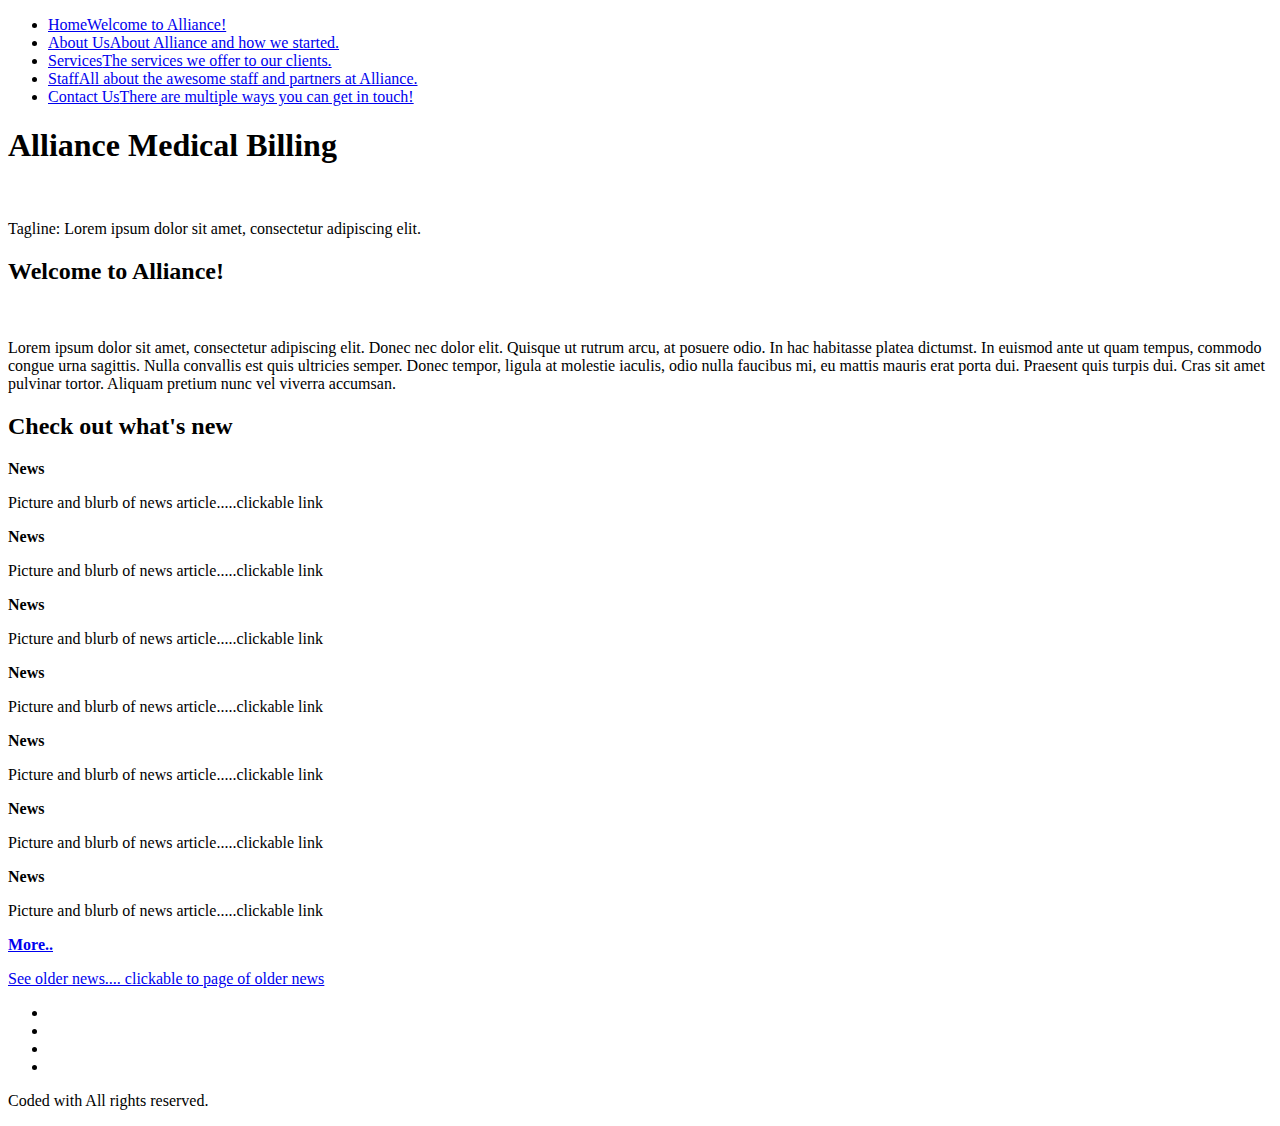
==== caldera/index.html @ 9ca439c9 "WORK" ====
<!DOCTYPE html>
<!--[if lt IE 7 ]><html class="ie ie6" lang="en"><![endif]-->
<!--[if IE 7 ]><html class="ie ie7" lang="en"><![endif]-->
<!--[if IE 8 ]><html class="ie ie8" lang="en"><![endif]-->
<!--[if (gte IE 9)|!(IE)]><!--><html lang="en"><!--<![endif]-->
<head>
<!-- Website Template designed by www.downloadwebsitetemplates.co.uk -->
<meta charset="UTF-8">
<title>Alliance Medical Billing</title>
<meta name="description" content="">
<meta name="keywords" content="">
<meta content="width=device-width, initial-scale=1, maximum-scale=1, user-scalable=no" name="viewport">
<link rel="shortcut icon" href="images/favicon.ico" type="image/x-icon">
<link rel="icon" href="images/favicon.ico" type="image/x-icon">
<!--[if IE]><![endif]-->
<link rel="stylesheet" href="css/style.css">
<script src="js/jquery.js"></script>
<script src="js/scripts.js"></script>
<!--[if lt IE 9]><script src="http://html5shiv.googlecode.com/svn/trunk/html5.js"></script><![endif]-->
</head>
<body id="pagetop">

<div id="sidebar" class="clearfix">

    <p><a class="closebutton" title="" href="javascript:$.pageslide.close()"><span class="fa fa-bars"></span></a></p>
	<div id="mainmenu" class="clearfix">
		<ul>
			<li class="active"><a title="" href="index.html">Home<span>Welcome to Alliance!</span></a></li>
			<li><a title="" href="about.html">About Us<span>About Alliance and how we started.</span></a></li>
			<li><a title="" href="services.html">Services<span>The services we offer to our clients.</span></a></li>
			<li><a title="" href="staff.html">Staff<span>All about the awesome staff and partners at Alliance.</span></a></li>
			<li><a title="" href="contact.html">Contact Us<span>There are multiple ways you can get in touch!</span></a></li>
		</ul>
	</div>

</div>

<div class="container scrollbg clearfix">
	<div id="headercont" class="bodycontainer clearfix">

        <a href="#sidebar" class="togglepanel"><span class="fa fa-bars"></span></a>
		<h1>Alliance Medical Billing</h1><br />
		<span class="hrline"></span>
		<p>Tagline: Lorem ipsum dolor sit amet, consectetur adipiscing elit.</p>

	</div>
</div>

<div class="container clearfix">
	<div class="bodycontainer clearfix">

		<h2>Welcome to Alliance!</h2>
		<img class="imgright" alt="" src="images/600x450.jpg" />
        <p>Lorem ipsum dolor sit amet, consectetur adipiscing elit. Donec nec dolor elit. Quisque ut rutrum arcu, at posuere odio. In hac habitasse platea dictumst. In euismod ante ut quam tempus, commodo congue urna sagittis. Nulla convallis est quis ultricies semper. Donec tempor, ligula at molestie iaculis, odio nulla faucibus mi, eu mattis mauris erat porta dui. Praesent quis turpis dui. Cras sit amet pulvinar tortor. Aliquam pretium nunc vel viverra accumsan.</p>

    </div>
</div>

<div class="container bglightgrey clearfix">
	<div id="grid-list" class="bodycontainer clearfix">

		<h2>Check out what's new</h2>

		<div class="grid">
			<div class="column-6">
				<p><strong>News</strong></p>
				<p>Picture and blurb of news article.....clickable link</p>
			</div>
			<div class="column-6">
				<p><strong>News</strong></p>
				<p>Picture and blurb of news article.....clickable link</p>
			</div>
		</div>

		<div class="grid">
			<div class="column-4">
				<p><strong>News</strong></p>
				<p>Picture and blurb of news article.....clickable link</p>
			</div>
			<div class="column-4">
				<p><strong>News</strong></p>
				<p>Picture and blurb of news article.....clickable link</p>
			</div>
			<div class="column-4">
				<p><strong>News</strong></p>
				<p>Picture and blurb of news article.....clickable link</p>
			</div>
		</div>

		<div class="grid">
			<div class="column-6">
				<p><strong>News</strong></p>
				<p>Picture and blurb of news article.....clickable link</p>
			</div>
			<div class="column-3">
				<p><strong>News</strong></p>
				<p>Picture and blurb of news article.....clickable link</p>
			</div>
			<div class="column-3">
				<a title="" href="news.html"><p><strong>More..</strong></p>
				<p>See older news.... clickable to page of older news</p></a>
			</div>
		</div>

    </div>
</div>


<div class="container bggreen clearfix">
	<div id="footercont" class="bodycontainer clearfix">

		<div class="grid">
			<div class="column-2">
				<p><a class="scrolltop" title="back to top" href="#pagetop"><span class="fa fa-angle-double-up"></span></a></p>
			</div>
			<div class="column-10 textright">
				<div id="socialmedia" class="clearfix">
					<ul>
						<li><a title="" href="https://www.facebook.com/AllianceMedicalBilling/timeline" rel="external"><span class="fa fa-facebook"></span></a></li>
						<li><a title="" href="#" rel="external"><span class="fa fa-twitter"></span></a></li>
						<li><a title="" href="#" rel="external"><span class="fa fa-google-plus"></span></a></li>
						<li><a title="" href="#" rel="external"><span class="fa fa-linkedin"></span></a></li>
					</ul>
				</div>
				<p>Coded with <span class="fa fa-heart"></span> All rights reserved. </p>
			</div>
		</div>

	</div>
</div>

<script src="js/pageslide.min.js"></script>
<script> $(".togglepanel").pageslide({ direction: "right", speed: 150, modal: true }); </script>

</body>
</html>
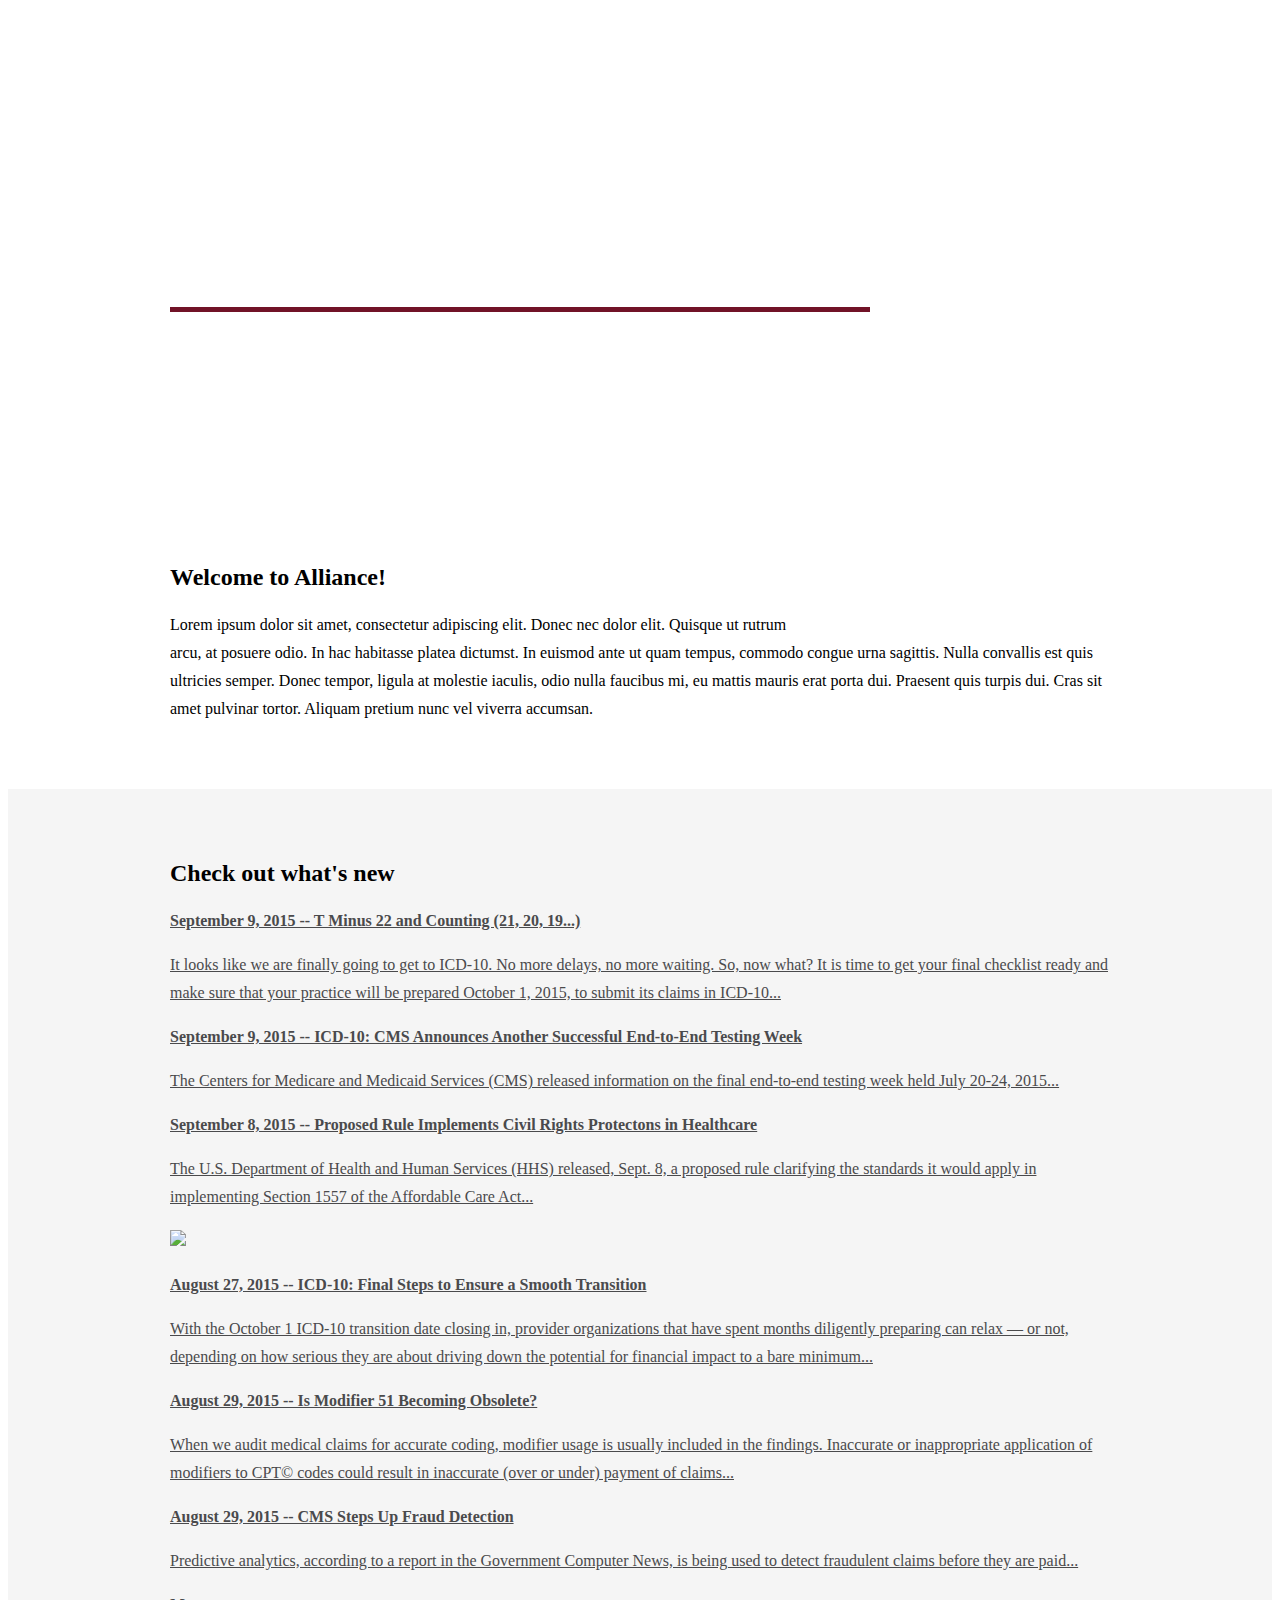
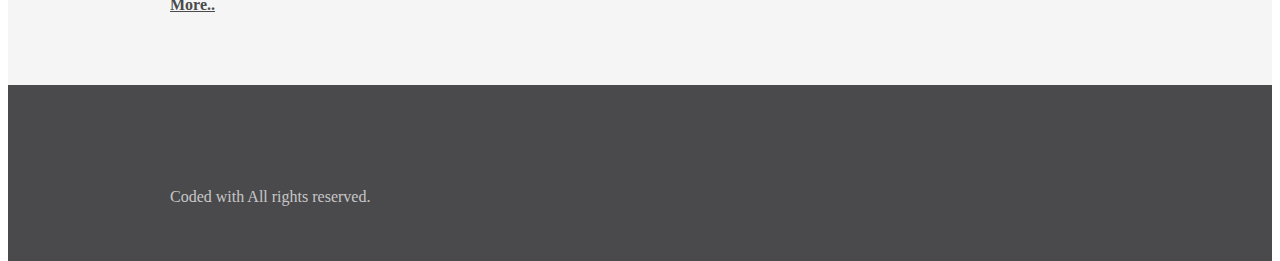
==== commit df8b20ab: "detail fix" ====
--- a/caldera/index.html
+++ b/caldera/index.html
@@ -28,7 +28,7 @@
 			<li class="active"><a title="" href="index.html">Home<span>Welcome to Alliance!</span></a></li>
 			<li><a title="" href="about.html">About Us<span>About Alliance and how we started.</span></a></li>
 			<li><a title="" href="services.html">Services<span>The services we offer to our clients.</span></a></li>
-			<li><a title="" href="staff.html">Staff<span>All about the awesome staff and partners at Alliance.</span></a></li>
+			<li><a title="" href="staff.html">Staff<span>All about the great staff and partners at Alliance.</span></a></li>
 			<li><a title="" href="contact.html">Contact Us<span>There are multiple ways you can get in touch!</span></a></li>
 		</ul>
 	</div>
@@ -63,42 +63,42 @@
 
 		<div class="grid">
 			<div class="column-6">
-				<p><strong>News</strong></p>
-				<p>Picture and blurb of news article.....clickable link</p>
+				<a title="" href="http://news.aapc.com/t-minus-22-and-counting-21-20-19/" target="_blank"><p><strong>September 9, 2015 -- T Minus 22 and Counting (21, 20, 19...)</strong></p>
+				<p>It looks like we are finally going to get to ICD-10. No more delays, no more waiting. So, now what? It is time to get your final checklist ready and make sure that your practice will be prepared October 1, 2015, to submit its claims in ICD-10...</p></a>
 			</div>
 			<div class="column-6">
-				<p><strong>News</strong></p>
-				<p>Picture and blurb of news article.....clickable link</p>
+				<a title="" href="http://news.aapc.com/icd-10-cms-announces-another-successful-end-to-end-testing-week/" target="_blank"><p><strong>September 9, 2015 -- ICD-10: CMS Announces Another Successful End-to-End Testing Week</strong></p>
+				<p>The Centers for Medicare and Medicaid Services (CMS) released information on the final end-to-end testing week held July 20-24, 2015...</p></a>
 			</div>
 		</div>
 
 		<div class="grid">
 			<div class="column-4">
-				<p><strong>News</strong></p>
-				<p>Picture and blurb of news article.....clickable link</p>
+				<a title="" href="http://news.aapc.com/proposed-rule-implements-civil-rights-protections-in-healthcare/" target="_blank"><p><strong>September 8, 2015 -- Proposed Rule Implements Civil Rights Protectons in Healthcare</strong></p>
+				<p>The U.S. Department of Health and Human Services (HHS) released, Sept. 8, a proposed rule clarifying the standards it would apply in implementing Section 1557 of the Affordable Care Act...</p></a>
 			</div>
 			<div class="column-4">
-				<p><strong>News</strong></p>
-				<p>Picture and blurb of news article.....clickable link</p>
+				<img class='news-img' src="https://images.unsplash.com/38/awhCbhLqRceCdjcPQUnn_IMG_0249.jpg?q=80&fm=jpg&s=293cce57f99e5d60745e1da9da9db675" target="_blank"><p><strong></strong></p>
+				<p></p></img>
 			</div>
 			<div class="column-4">
-				<p><strong>News</strong></p>
-				<p>Picture and blurb of news article.....clickable link</p>
+				<a title="" href="http://news.aapc.com/icd-10-final-steps-to-ensure-a-smooth-transition/" target="_blank"><p><strong>August 27, 2015 -- ICD-10: Final Steps to Ensure a Smooth Transition</strong></p>
+				<p>With the October 1 ICD-10 transition date closing in, provider organizations that have spent months diligently preparing can relax — or not, depending on how serious they are about driving down the potential for financial impact to a bare minimum...</p></a>
 			</div>
 		</div>
 
 		<div class="grid">
 			<div class="column-6">
-				<p><strong>News</strong></p>
-				<p>Picture and blurb of news article.....clickable link</p>
+				<a title="" href="http://news.aapc.com/is-modifier-51-becoming-obsolete/" target="_blank"><p><strong>August 29, 2015 -- Is Modifier 51 Becoming Obsolete?</strong></p>
+				<p>When we audit medical claims for accurate coding, modifier usage is usually included in the findings.  Inaccurate or inappropriate application of modifiers to CPT© codes could result in inaccurate (over or under) payment of claims...</p></a>
 			</div>
 			<div class="column-3">
-				<p><strong>News</strong></p>
-				<p>Picture and blurb of news article.....clickable link</p>
+				<a title="" href="http://news.aapc.com/cms-steps-up-fraud-detection/" target="_blank"><p><strong>August 29, 2015 -- CMS Steps Up Fraud Detection</strong></p>
+				<p>Predictive analytics, according to a report in the Government Computer News, is being used to detect fraudulent claims before they are paid...</p>
 			</div>
 			<div class="column-3">
 				<a title="" href="news.html"><p><strong>More..</strong></p>
-				<p>See older news.... clickable to page of older news</p></a>
+				<p></p></a>
 			</div>
 		</div>
 
--- a/caldera/css/style.css
+++ b/caldera/css/style.css
@@ -0,0 +1,448 @@
+/* ==================================================
+   CSS Imports
+================================================== */
+
+@import url("reset.css");
+@import url("typography.css");
+@import url("columns.css");
+@import url("buttons.css");
+
+/* ==================================================
+   Icon Fonts
+================================================== */
+
+@import url("fonts/fontawesome/font-awesome.css");
+
+/* ==================================================
+   Google Fonts
+================================================== */
+
+@import url("http://fonts.googleapis.com/css?family=Source+Sans+Pro:300,300italic,400,400italic,600,600italic,700,700italic");
+
+/* ==================================================
+   Global Styles
+================================================== */
+
+*
+{
+	-webkit-box-sizing: border-box;
+	-moz-box-sizing: border-box;
+	box-sizing: border-box;
+}
+
+html
+{
+	height: 100%;
+	overflow: auto;
+
+	-webkit-font-smoothing: antialiased;
+	-webkit-text-size-adjust: 100%;
+	-ms-text-size-adjust: 100%;
+}
+
+body
+{
+	background: #FFF;
+	padding: 0;
+
+	text-rendering: optimizeLegibility;
+	vertical-align: baseline;
+}
+
+::selection
+{
+	background: #711327;
+	color: #FFF;
+}
+
+::-moz-selection
+{
+	background: #711327;
+	color: #FFF;
+}
+
+img
+{
+	-webkit-backface-visibility: hidden;
+	-moz-backface-visibility: hidden;
+	-ms-backface-visibility: hidden;
+}
+
+/* ==================================================
+   Background Colours
+================================================== */
+
+.bglightgrey
+{
+	background: #F5F5F5;
+}
+
+.bggreen
+{
+	background: #4a4a4c;
+	color: #FFF;
+}
+
+/* ==================================================
+   Images
+================================================== */
+
+img.imgright
+{
+	float: right;
+	width: 100%;
+	max-width: 300px;
+	margin: 0 0 20px 20px;
+}
+
+img.imgleft
+{
+	float: left;
+	width: 100%;
+	max-width: 300px;
+	margin: 0 20px 20px 0;
+}
+
+/* ==================================================
+   General Layout Styles
+================================================== */
+
+.container
+{
+	width: 100%;
+	min-width: 280px;
+	line-height: 28px;
+}
+
+	.container .bodycontainer
+	{
+		margin: 0 auto;
+		width: 100%;
+		min-width: 300px;
+		max-width: 1000px;
+		padding: 50px 30px;
+	}
+
+#pageslide
+{
+    display: none;
+    position: absolute;
+    position: fixed;
+    top: 0;
+    height: 100%;
+    z-index: 999999;
+	overflow: auto;
+    width: 260px;
+    padding: 20px;
+    background: #333;
+    color: #FFF;
+	line-height: 26px;
+}
+
+	#sidebar
+	{
+		display: none;
+	}
+
+		#sidebar p a.closebutton
+		{
+			display: block;
+			line-height: 40px;
+			width: 100%;
+			max-width: 40px;
+			font-size: 26px;
+			margin: 0 0 20px 20px;
+			background: #444;
+			text-align: center;
+			color: #FFF;
+		}
+
+			#sidebar p a:hover.closebutton
+			{
+				background: #711327;
+			}
+
+		#sidebar #mainmenu
+		{
+			margin: 0 0 20px 0;
+		}
+
+			#sidebar #mainmenu ul
+			{
+				float: left;
+				width: 100%;
+				margin: 0;
+				list-style-type: none;
+			}
+
+				#sidebar #mainmenu ul li
+				{
+					display: block;
+				}
+
+					#sidebar #mainmenu ul li a
+					{
+						float: left;
+						width: 100%;
+						color: #FFF;
+						padding: 8px 20px 8px 20px;
+						font-weight: 300;
+						text-transform: uppercase;
+					}
+
+						#sidebar #mainmenu ul li.active a
+						{
+							background: #292929;
+						}
+
+						#sidebar #mainmenu ul li a span
+						{
+							display: block;
+							color: #FFF;
+							color: rgba(255, 255, 255, 0.5);
+							font-weight: 300;
+							font-size: 14px;
+							line-height: 18px;
+							text-transform: none;
+						}
+
+.scrollbg
+{
+	overflow: hidden;
+	width: 100%;
+	background: url("../images/bg-1.jpg") no-repeat top center fixed;
+	background-size: cover;
+
+	min-height: 300px;
+	height: auto !important;
+	height: 300px;
+}
+
+/* ==================================================
+   Sections
+================================================== */
+
+#headercont
+{
+	padding-top: 50px;
+	padding-bottom: 50px;
+}
+
+	#headercont a.togglepanel
+	{
+		float: left;
+		color: #FFF;
+		font-size: 32px;
+		margin: 0 0 15px 0;
+	}
+
+		#headercont a:hover.togglepanel
+		{
+			color: #711327;
+		}
+
+	#headercont h1
+	{
+		clear: both;
+		float: left;
+		display: inline-block;
+		font-weight: 900;
+		width: 100%;
+		max-width: 700px;
+		font-size: 66px;
+		line-height: 66px;
+		color: #FFF;
+		text-transform: uppercase;
+		letter-spacing: -3px;
+	}
+
+	#headercont span.hrline
+	{
+		width: 100%;
+		max-width: 700px;
+		height: 5px;
+		background: #711327;
+		display: inline-block;
+	}
+
+	#headercont p
+	{
+		font-size: 31px;
+		line-height: 31px;
+		margin: 30px 0;
+		font-style: italic;
+		width: 100%;
+		max-width: 700px;
+		color: #FFF;
+		color: rgba(255, 255, 255, 0.7);
+	}
+
+.column-4 #socialmedia a span{
+	color: #4a4a4c;
+}
+.column-4 #socialmedia a span:hover{
+	color: #711327;
+}
+
+#grid-list .grid a{
+	color: #4a4a4c;
+}
+
+#grid-list .grid a:hover{
+	color: #711327;
+}
+
+
+#map-canvas {
+  float: left;
+  width: 450px;
+  height: 300px;
+  background-color: #CCC;
+}
+
+#footercont
+{
+	color: #FFF;
+	color: rgba(255, 255, 255, 0.7);
+}
+
+	#footercont p
+	{
+		margin: 0;
+	}
+
+	#footercont a
+	{
+		color: #FFF;
+	}
+
+		#footercont a.scrolltop
+		{
+			font-size: 36px;
+		}
+
+		#footercont #socialmedia ul
+		{
+			margin: 0 0 20px 0;
+		}
+
+		#footercont #socialmedia ul li
+		{
+			display: inline-block;
+			list-style-type: none;
+			margin: 0 0 0 20px;
+			padding: 0;
+		}
+
+			#footercont #socialmedia ul li a
+			{
+				font-size: 32px;
+				color: #FFF;
+				color: rgba(255, 255, 255, 0.6);
+			}
+
+				#footercont #socialmedia ul li a:hover
+				{
+					color: #FFF;
+				}
+
+
+/* ==================================================
+   Responsive Media Queries - Tablets
+================================================== */
+
+@media screen and (max-width: 768px)
+{
+
+	img.imgright
+	{
+		float: none;
+		width: 100%;
+		max-width: 300px;
+		margin: 0 0 20px 0;
+	}
+
+	img.imgleft
+	{
+		float: none;
+		width: 100%;
+		max-width: 300px;
+		margin: 0 0 20px 0;
+	}
+
+	.container .bodycontainer
+	{
+		padding: 40px 30px;
+	}
+
+	#headercont
+	{
+		padding-top: 30px;
+		padding-bottom: 30px;
+	}
+
+		#headercont h1
+		{
+			font-size: 54px;
+			line-height: 54px;
+			letter-spacing: -1.5px;
+		}
+
+			#headercont p
+			{
+				font-size: 24px;
+				line-height: 24px;
+				margin: 15px 0;
+			}
+
+	#headercont a.togglepanel
+	{
+		float: left;
+	}
+
+	#footercont a.scrolltop
+	{
+		display: block;
+		margin: 0 0 20px 0;
+	}
+
+	#footercont #socialmedia ul li
+	{
+		margin: 0 20px 0 0;
+	}
+
+}
+
+/* ==================================================
+   Responsive Media Queries - Mobiles
+================================================== */
+
+@media screen and (max-width: 480px)
+{
+
+	.container .bodycontainer
+	{
+		padding: 30px;
+	}
+
+	#headercont
+	{
+		padding-top: 20px;
+		padding-bottom: 30px;
+	}
+
+		#headercont h1
+		{
+			font-size: 40px;
+			line-height: 40px;
+			letter-spacing: -1px;
+		}
+
+			#headercont p
+			{
+				font-size: 21px;
+				line-height: 21px;
+				margin: 10px 0;
+			}
+
+}
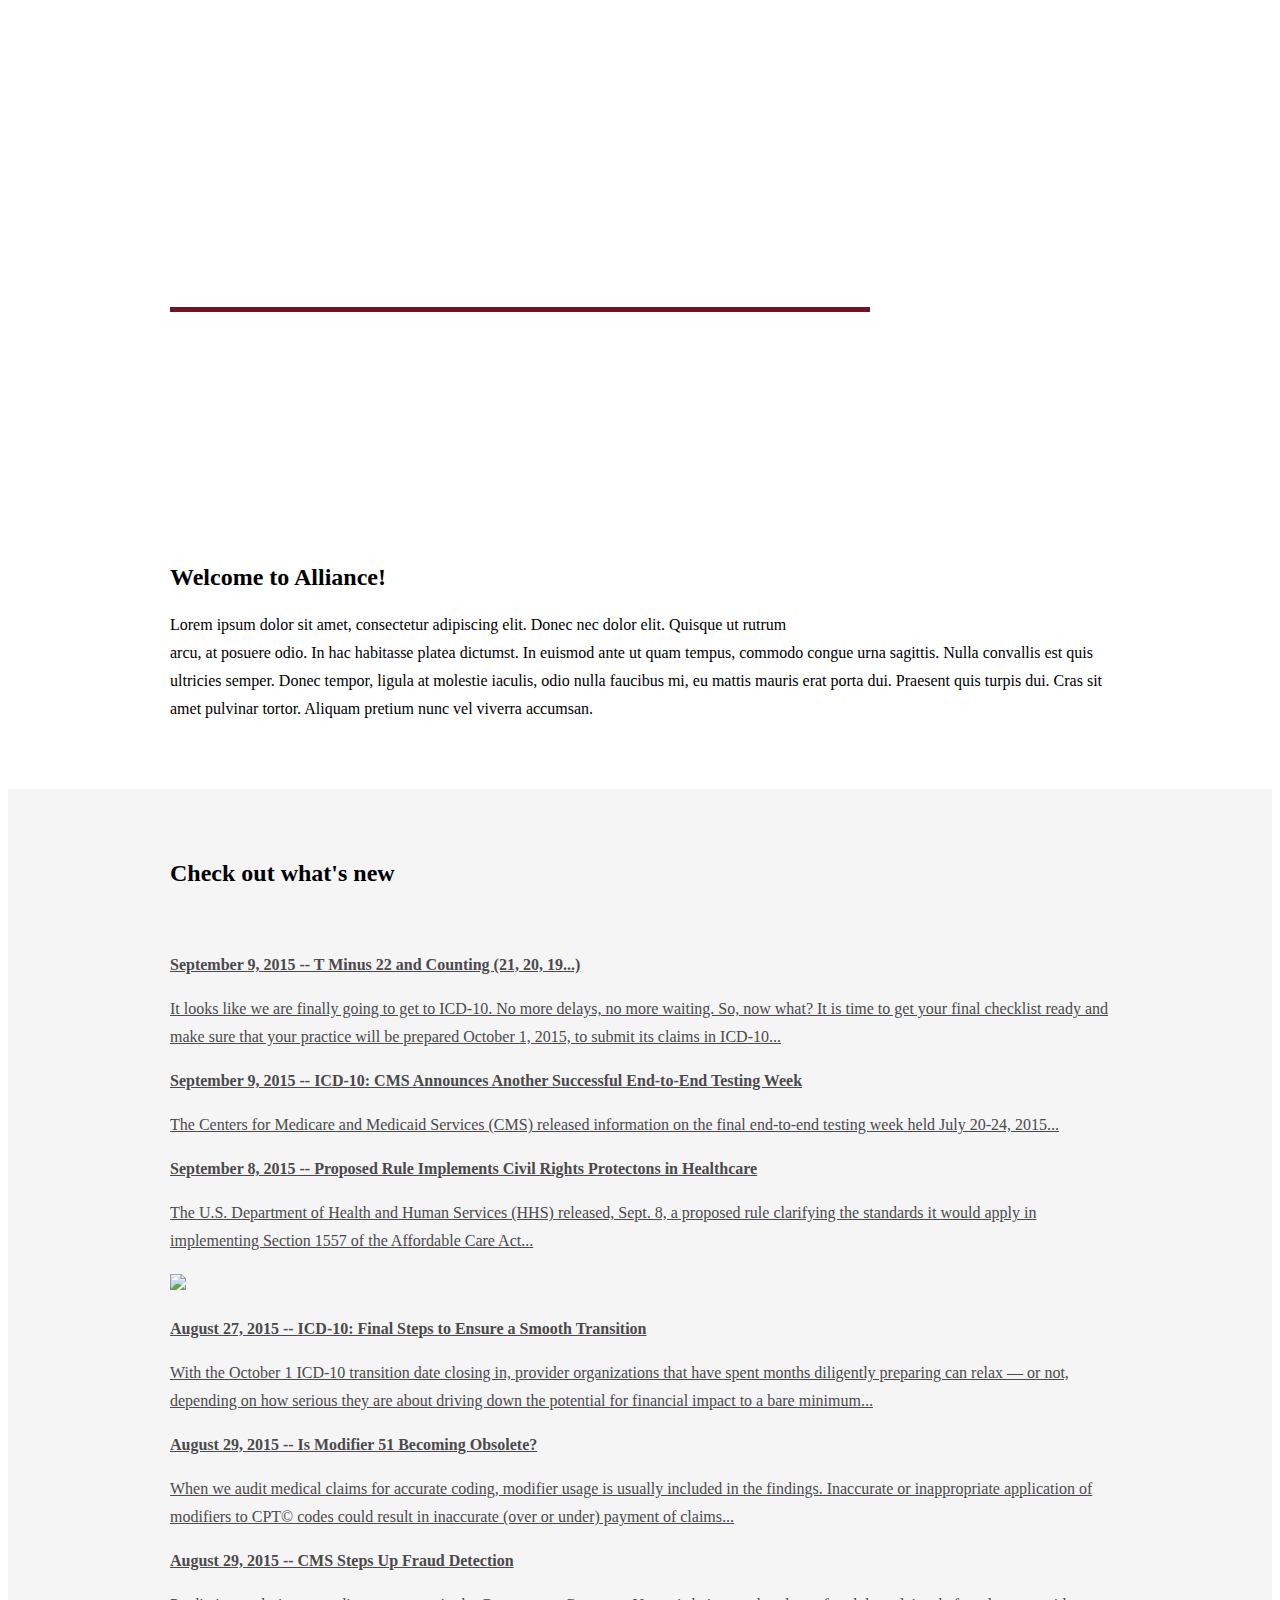
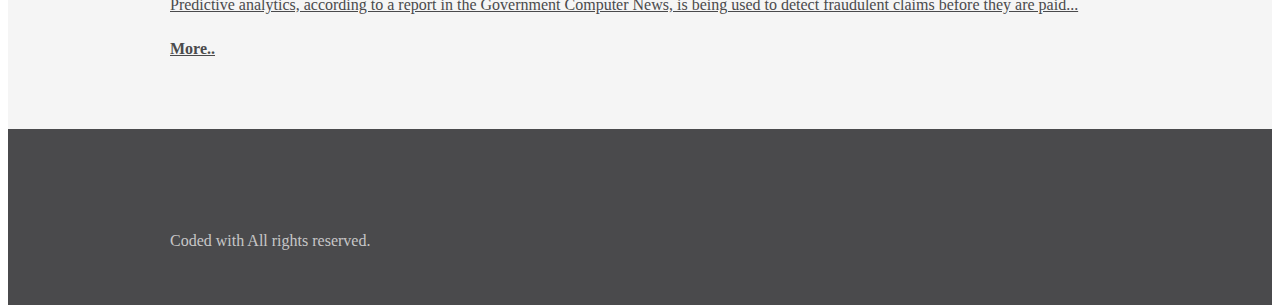
==== commit e47ec778: "menu change" ====
--- a/caldera/index.html
+++ b/caldera/index.html
@@ -28,7 +28,7 @@
 			<li class="active"><a title="" href="index.html">Home<span>Welcome to Alliance!</span></a></li>
 			<li><a title="" href="about.html">About Us<span>About Alliance and how we started.</span></a></li>
 			<li><a title="" href="services.html">Services<span>The services we offer to our clients.</span></a></li>
-			<li><a title="" href="staff.html">Staff<span>All about the great staff and partners at Alliance.</span></a></li>
+			<li><a title="" href="staff.html">Staff<span>All about the staff and partners at Alliance.</span></a></li>
 			<li><a title="" href="contact.html">Contact Us<span>There are multiple ways you can get in touch!</span></a></li>
 		</ul>
 	</div>
@@ -60,7 +60,7 @@
 	<div id="grid-list" class="bodycontainer clearfix">
 
 		<h2>Check out what's new</h2>
-
+    <br />
 		<div class="grid">
 			<div class="column-6">
 				<a title="" href="http://news.aapc.com/t-minus-22-and-counting-21-20-19/" target="_blank"><p><strong>September 9, 2015 -- T Minus 22 and Counting (21, 20, 19...)</strong></p>
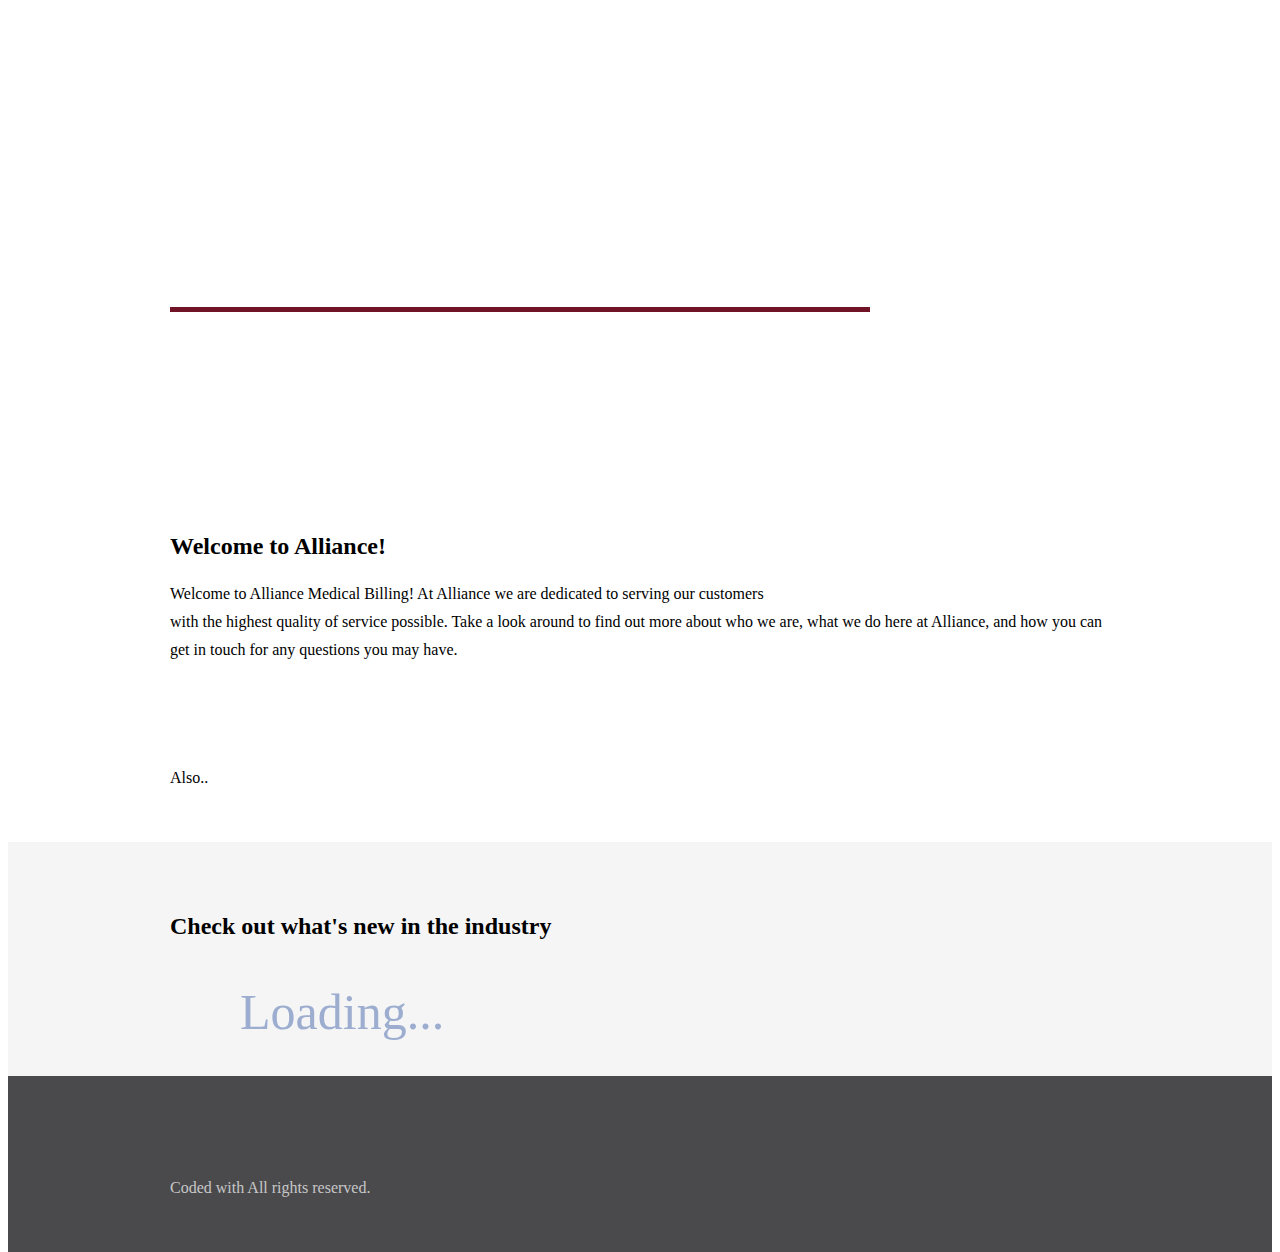
==== commit a34088df: "small changes" ====
--- a/caldera/index.html
+++ b/caldera/index.html
@@ -4,7 +4,7 @@
 <!--[if IE 8 ]><html class="ie ie8" lang="en"><![endif]-->
 <!--[if (gte IE 9)|!(IE)]><!--><html lang="en"><!--<![endif]-->
 <head>
-<!-- Website Template designed by www.downloadwebsitetemplates.co.uk -->
+<!-- www.downloadwebsitetemplates.co.uk -->
 <meta charset="UTF-8">
 <title>Alliance Medical Billing</title>
 <meta name="description" content="">
@@ -16,6 +16,32 @@
 <link rel="stylesheet" href="css/style.css">
 <script src="js/jquery.js"></script>
 <script src="js/scripts.js"></script>
+
+<script type="text/javascript" src="https://www.google.com/jsapi"></script>
+<script src="http://www.google.com/uds/solutions/dynamicfeed/gfdynamicfeedcontrol.js"
+type="text/javascript"></script>
+
+<style type="text/css">
+@import url("http://www.google.com/uds/solutions/dynamicfeed/gfdynamicfeedcontrol.css");
+
+#feedControl {
+margin-top : 10px;
+margin-left: auto;
+margin-right: auto;
+width : 800px;
+font-size: 50px;
+color: #9CADD0;
+}
+</style>
+<script type="text/javascript">
+function load() {
+var feed ="http://www.grouponehealthsource.com/CMS/UI/Modules/BizBlogger/rss.aspx?tabid=217630&moduleid=367869&maxcount=25";
+new GFdynamicFeedControl(feed, "feedControl");
+
+}
+google.load("feeds", "1");
+google.setOnLoadCallback(load);
+</script>
 <!--[if lt IE 9]><script src="http://html5shiv.googlecode.com/svn/trunk/html5.js"></script><![endif]-->
 </head>
 <body id="pagetop">
@@ -41,7 +67,7 @@
         <a href="#sidebar" class="togglepanel"><span class="fa fa-bars"></span></a>
 		<h1>Alliance Medical Billing</h1><br />
 		<span class="hrline"></span>
-		<p>Tagline: Lorem ipsum dolor sit amet, consectetur adipiscing elit.</p>
+		<p>Tagline: Breakin' necks and Cashin' checks.</p>
 
 	</div>
 </div>
@@ -51,7 +77,13 @@
 
 		<h2>Welcome to Alliance!</h2>
 		<img class="imgright" alt="" src="images/600x450.jpg" />
-        <p>Lorem ipsum dolor sit amet, consectetur adipiscing elit. Donec nec dolor elit. Quisque ut rutrum arcu, at posuere odio. In hac habitasse platea dictumst. In euismod ante ut quam tempus, commodo congue urna sagittis. Nulla convallis est quis ultricies semper. Donec tempor, ligula at molestie iaculis, odio nulla faucibus mi, eu mattis mauris erat porta dui. Praesent quis turpis dui. Cras sit amet pulvinar tortor. Aliquam pretium nunc vel viverra accumsan.</p>
+        <p>Welcome to Alliance Medical Billing! At Alliance we are dedicated to serving our customers with the highest quality of service possible. Take a look around to find out more about who we are, what we do here at Alliance, and how you can get in touch for any questions you may have. </p>
+
+
+        <br />
+        <br />
+        <br />
+        Also..
 
     </div>
 </div>
@@ -59,9 +91,12 @@
 <div class="container bglightgrey clearfix">
 	<div id="grid-list" class="bodycontainer clearfix">
 
-		<h2>Check out what's new</h2>
+		<h2>Check out what's new in the industry</h2>
     <br />
-		<div class="grid">
+    <div id="news-body">
+      <div id="feedControl">Loading...</div>
+    </div>
+		<!-- <div class="grid">
 			<div class="column-6">
 				<a title="" href="http://news.aapc.com/t-minus-22-and-counting-21-20-19/" target="_blank"><p><strong>September 9, 2015 -- T Minus 22 and Counting (21, 20, 19...)</strong></p>
 				<p>It looks like we are finally going to get to ICD-10. No more delays, no more waiting. So, now what? It is time to get your final checklist ready and make sure that your practice will be prepared October 1, 2015, to submit its claims in ICD-10...</p></a>
@@ -100,7 +135,7 @@
 				<a title="" href="news.html"><p><strong>More..</strong></p>
 				<p></p></a>
 			</div>
-		</div>
+		</div> -->
 
     </div>
 </div>
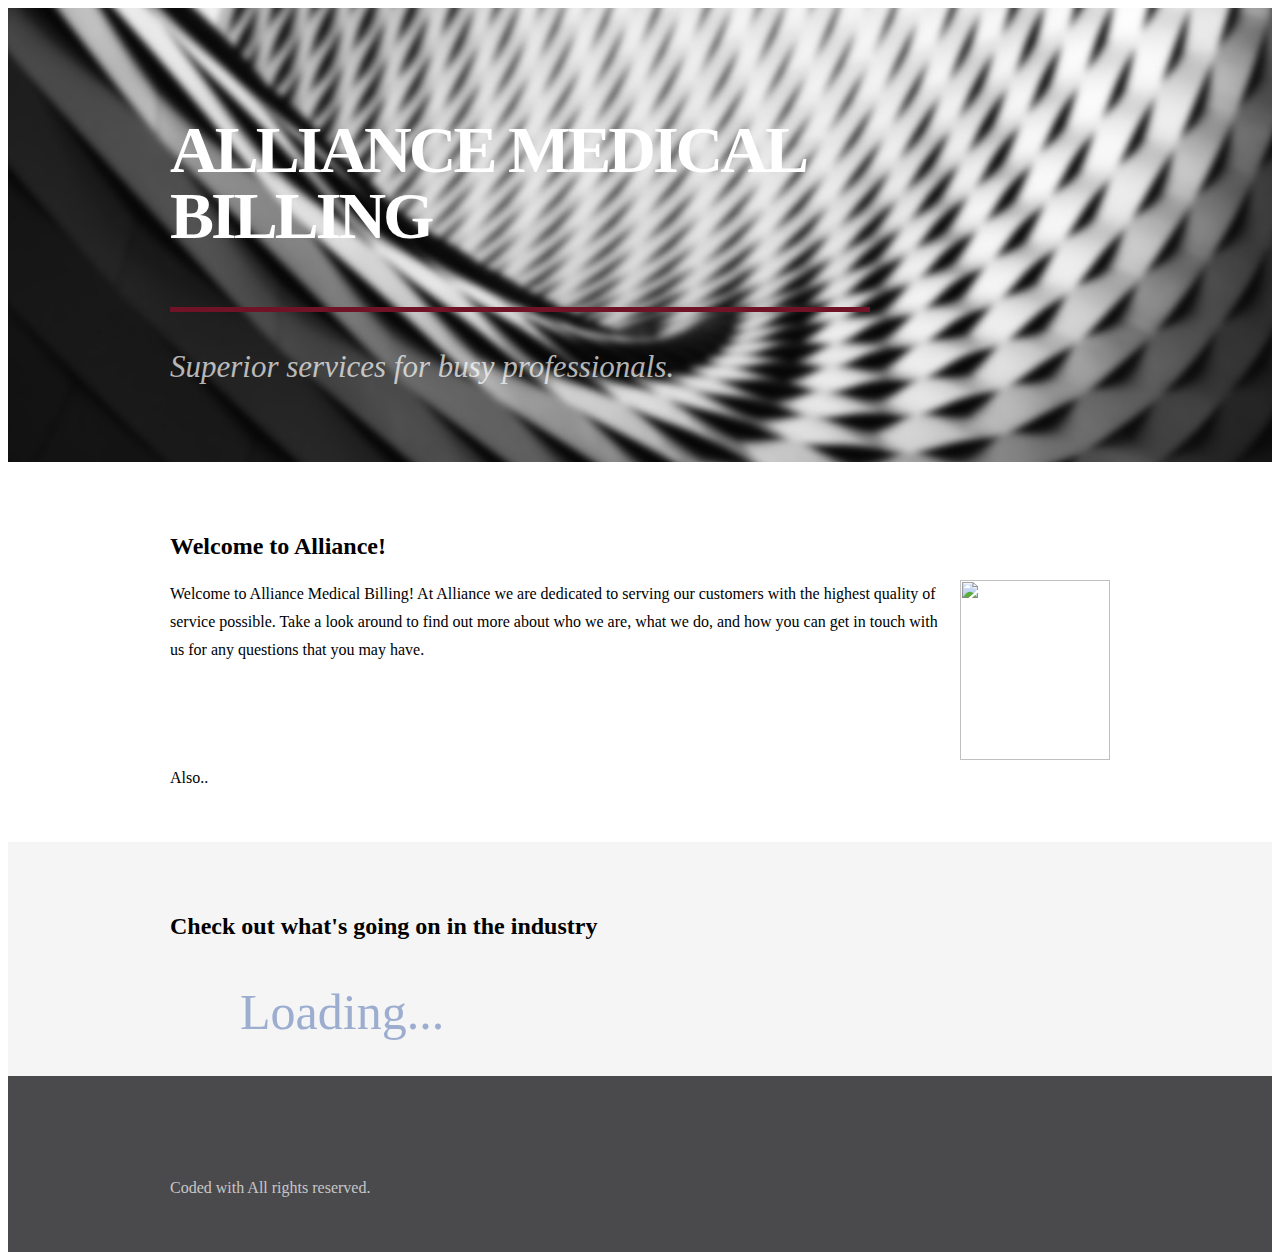
==== commit 38aca319: "links" ====
--- a/caldera/index.html
+++ b/caldera/index.html
@@ -67,7 +67,7 @@
         <a href="#sidebar" class="togglepanel"><span class="fa fa-bars"></span></a>
 		<h1>Alliance Medical Billing</h1><br />
 		<span class="hrline"></span>
-		<p>Tagline: Breakin' necks and Cashin' checks.</p>
+		<p>Superior services for busy professionals.</p>
 
 	</div>
 </div>
@@ -76,8 +76,8 @@
 	<div class="bodycontainer clearfix">
 
 		<h2>Welcome to Alliance!</h2>
-		<img class="imgright" alt="" src="images/600x450.jpg" />
-        <p>Welcome to Alliance Medical Billing! At Alliance we are dedicated to serving our customers with the highest quality of service possible. Take a look around to find out more about who we are, what we do here at Alliance, and how you can get in touch for any questions you may have. </p>
+		<img class="imgright" alt="" src="images/smalllogo1.png" />
+        <p>Welcome to Alliance Medical Billing! At Alliance we are dedicated to serving our customers with the highest quality of service possible. Take a look around to find out more about who we are, what we do, and how you can get in touch with us for any questions that you may have. </p>
 
 
         <br />
@@ -91,7 +91,7 @@
 <div class="container bglightgrey clearfix">
 	<div id="grid-list" class="bodycontainer clearfix">
 
-		<h2>Check out what's new in the industry</h2>
+		<h2>Check out what's going on in the industry</h2>
     <br />
     <div id="news-body">
       <div id="feedControl">Loading...</div>
@@ -105,37 +105,8 @@
 				<a title="" href="http://news.aapc.com/icd-10-cms-announces-another-successful-end-to-end-testing-week/" target="_blank"><p><strong>September 9, 2015 -- ICD-10: CMS Announces Another Successful End-to-End Testing Week</strong></p>
 				<p>The Centers for Medicare and Medicaid Services (CMS) released information on the final end-to-end testing week held July 20-24, 2015...</p></a>
 			</div>
-		</div>
+		</div> -->
 
-		<div class="grid">
-			<div class="column-4">
-				<a title="" href="http://news.aapc.com/proposed-rule-implements-civil-rights-protections-in-healthcare/" target="_blank"><p><strong>September 8, 2015 -- Proposed Rule Implements Civil Rights Protectons in Healthcare</strong></p>
-				<p>The U.S. Department of Health and Human Services (HHS) released, Sept. 8, a proposed rule clarifying the standards it would apply in implementing Section 1557 of the Affordable Care Act...</p></a>
-			</div>
-			<div class="column-4">
-				<img class='news-img' src="https://images.unsplash.com/38/awhCbhLqRceCdjcPQUnn_IMG_0249.jpg?q=80&fm=jpg&s=293cce57f99e5d60745e1da9da9db675" target="_blank"><p><strong></strong></p>
-				<p></p></img>
-			</div>
-			<div class="column-4">
-				<a title="" href="http://news.aapc.com/icd-10-final-steps-to-ensure-a-smooth-transition/" target="_blank"><p><strong>August 27, 2015 -- ICD-10: Final Steps to Ensure a Smooth Transition</strong></p>
-				<p>With the October 1 ICD-10 transition date closing in, provider organizations that have spent months diligently preparing can relax — or not, depending on how serious they are about driving down the potential for financial impact to a bare minimum...</p></a>
-			</div>
-		</div>
-
-		<div class="grid">
-			<div class="column-6">
-				<a title="" href="http://news.aapc.com/is-modifier-51-becoming-obsolete/" target="_blank"><p><strong>August 29, 2015 -- Is Modifier 51 Becoming Obsolete?</strong></p>
-				<p>When we audit medical claims for accurate coding, modifier usage is usually included in the findings.  Inaccurate or inappropriate application of modifiers to CPT© codes could result in inaccurate (over or under) payment of claims...</p></a>
-			</div>
-			<div class="column-3">
-				<a title="" href="http://news.aapc.com/cms-steps-up-fraud-detection/" target="_blank"><p><strong>August 29, 2015 -- CMS Steps Up Fraud Detection</strong></p>
-				<p>Predictive analytics, according to a report in the Government Computer News, is being used to detect fraudulent claims before they are paid...</p>
-			</div>
-			<div class="column-3">
-				<a title="" href="news.html"><p><strong>More..</strong></p>
-				<p></p></a>
-			</div>
-		</div> -->
 
     </div>
 </div>
@@ -152,8 +123,7 @@
 				<div id="socialmedia" class="clearfix">
 					<ul>
 						<li><a title="" href="https://www.facebook.com/AllianceMedicalBilling/timeline" rel="external"><span class="fa fa-facebook"></span></a></li>
-						<li><a title="" href="#" rel="external"><span class="fa fa-twitter"></span></a></li>
-						<li><a title="" href="#" rel="external"><span class="fa fa-google-plus"></span></a></li>
+						<li><a title="" href="https://plus.google.com/u/0/b/107563234128261435340/107563234128261435340/about/p/pub?_ga=1.95211100.1382430457.1458659600" rel="external"><span class="fa fa-google-plus"></span></a></li>
 						<li><a title="" href="#" rel="external"><span class="fa fa-linkedin"></span></a></li>
 					</ul>
 				</div>
--- a/caldera/css/style.css
+++ b/caldera/css/style.css
@@ -90,8 +90,15 @@
 img.imgright
 {
 	float: right;
-	width: 100%;
-	max-width: 300px;
+	width: 150px;
+	height: 180px;
+	margin: 0 0 20px 20px;
+}
+
+img.imgright-logo{
+	float: right;
+	width: 300px;
+	height: 150px;
 	margin: 0 0 20px 20px;
 }
 
@@ -210,7 +217,7 @@
 {
 	overflow: hidden;
 	width: 100%;
-	background: url("../images/bg-1.jpg") no-repeat top center fixed;
+	background: url("../images/darkblur.jpg") no-repeat top center fixed;
 	background-size: cover;
 
 	min-height: 300px;
@@ -277,7 +284,7 @@
 		color: rgba(255, 255, 255, 0.7);
 	}
 
-.column-4 #socialmedia a span{
+/*.column-4 #socialmedia a span{
 	color: #4a4a4c;
 }
 .column-4 #socialmedia a span:hover{
@@ -291,6 +298,11 @@
 #grid-list .grid a:hover{
 	color: #711327;
 }
+
+.news-img{
+	width: 100%;
+}*/
+
 
 
 #map-canvas {
